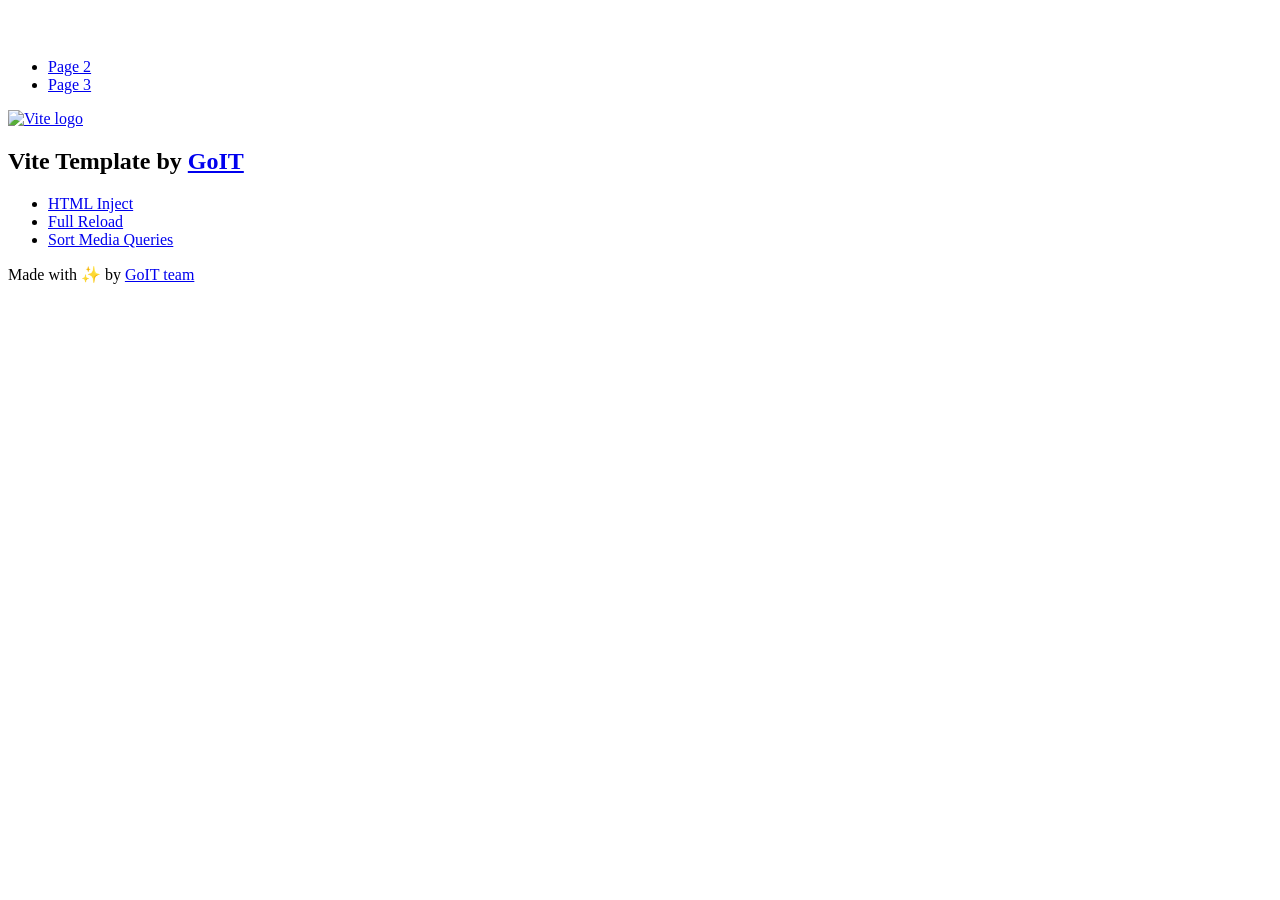
==== index.html @ 55d6ff31 "Deploying to gh-pages from @ svitlana-kukhta/goit-js-hw-11@8d55236497d3185f3f3a03932841f08f1e4d0199 " ====
<!DOCTYPE html>
<html lang="en">
  <head>
    <meta charset="UTF-8" />
    <link rel="icon" type="image/svg+xml" href="/vanilla-app-template/favicon.svg" />
    <meta name="viewport" content="width=device-width, initial-scale=1.0" />
    <title>Vanilla App Template</title>
    <script type="module" crossorigin src="/vanilla-app-template/index.js"></script>
    <link rel="stylesheet" crossorigin href="/vanilla-app-template/assets/styles-DvPDDfy5.css">
  </head>
  <body>
    <header class="header">
  <div class="container">
    <nav class="nav">
      <a class="nav-logo" href="./index.html" aria-label="Site logo">
        <svg class="nav-logo-icon" width="100" height="30">
          <use href="/vanilla-app-template/assets/sprite-E8vg0sBb.svg#logo"></use>
        </svg>
      </a>
      <ul class="nav-list">
        <li class="nav-item">
          <a class="nav-link {=$highlight-act}" href="./page-2.html">Page 2</a>
        </li>
        <li class="nav-item">
          <a class="nav-link {=$highlight-curr}" href="./page-3.html">Page 3</a>
        </li>
      </ul>
    </nav>
  </div>
</header>


    <main>
      <!-- Loads the specified .html file -->
      <section class="vite-promo">
  <div class="container">
    <div class="vite-promo-thumb">
      <a
        class="vite-promo-link"
        href="https://vitejs.dev/"
        target="_blank"
        rel="noopener noreferrer"
        aria-label="Link to Vite official website"
        title="Vite.js  build tool"
      >
        <!-- Path to images as from index.html file -->
        <img
          class="pic"
          src="/vanilla-app-template/assets/vite-logo-9o_aqrTe.png"
          alt="Vite logo"
          width="640"
          height="640"
        />
      </a>
    </div>
    <h1 class="main-title">
      <span class="main-title-gradient">Vite</span>
      Template by
      <a
        class="main-title-link"
        href="https://github.com/goitacademy/vanilla-app-template"
        target="_blank"
        rel="noopener noreferrer"
      >
        GoIT
      </a>
    </h1>
  </div>
</section>

      <article class="badges">
  <div class="container">
    <ul class="badges-list">
      <li class="badges-item">
        <a
          class="badges-link"
          href="https://www.npmjs.com/package/vite-plugin-html-inject"
          target="_blank"
          rel="noopener noreferrer"
        >
          HTML Inject
        </a>
      </li>
      <li class="badges-item">
        <a
          class="badges-link"
          href="https://www.npmjs.com/package/vite-plugin-full-reload"
          target="_blank"
          rel="noopener noreferrer"
        >
          Full Reload
        </a>
      </li>
      <li class="badges-item">
        <a
          class="badges-link"
          href="https://www.npmjs.com/package/postcss-sort-media-queries"
          target="_blank"
          rel="noopener noreferrer"
        >
          Sort Media Queries
        </a>
      </li>
    </ul>
  </div>
</article>

    </main>

    <footer class="footer">
  <div class="container">
    <p class="footer-desc">
      Made with ✨ by
      <a
        class="footer-link"
        href="https://goit.global/ua/"
        target="_blank"
        rel="noopener noreferrer"
      >
        GoIT team
      </a>
    </p>
  </div>
</footer>


  </body>
</html>
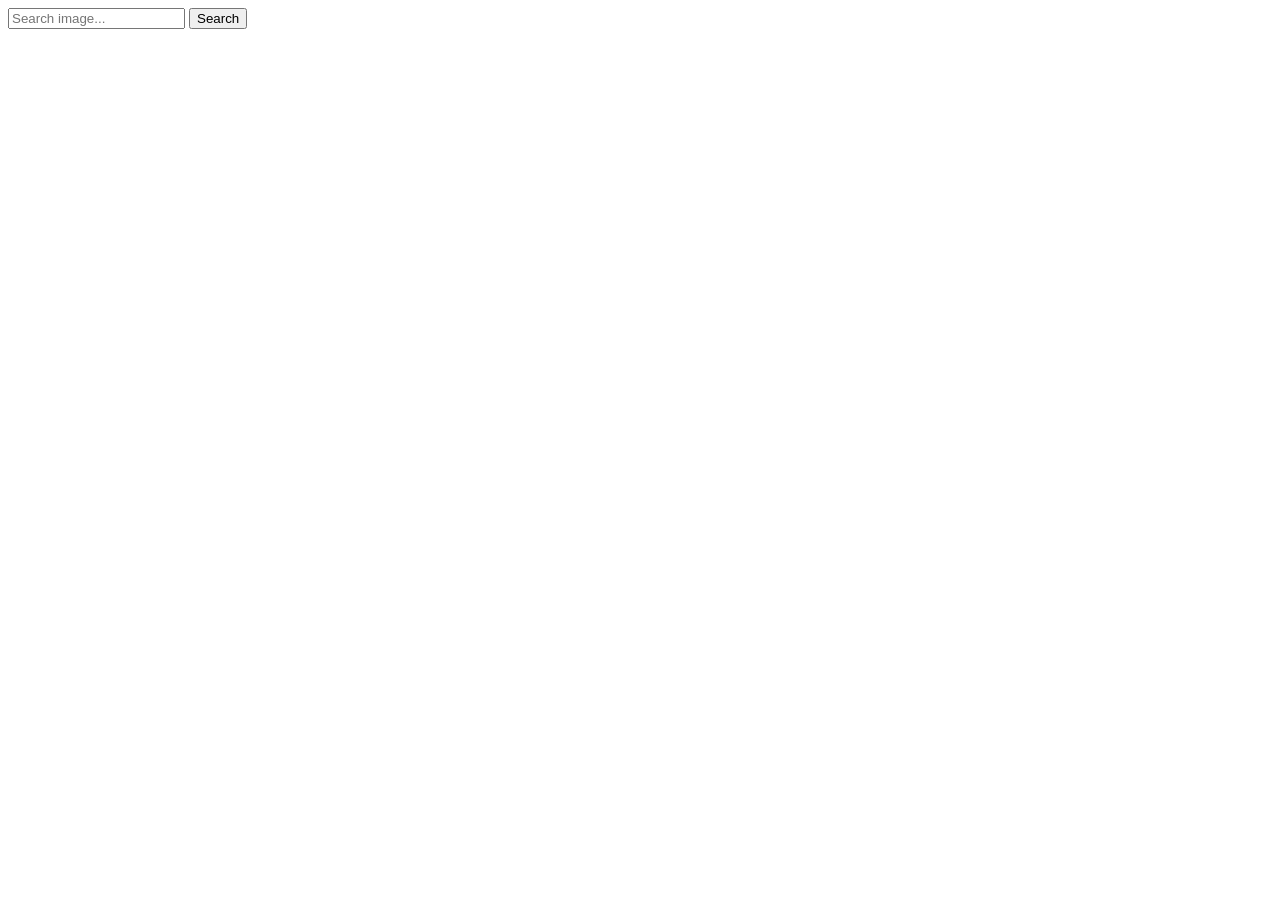
==== commit c2f3d8ca: "Deploying to gh-pages from @ svitlana-kukhta/goit-js-hw-11@3dc9bab8f156c9334e6dfa2688149a66e8b7d960 " ====
--- a/index.html
+++ b/index.html
@@ -2,127 +2,27 @@
 <html lang="en">
   <head>
     <meta charset="UTF-8" />
-    <link rel="icon" type="image/svg+xml" href="/vanilla-app-template/favicon.svg" />
+    <link rel="icon" type="image/svg+xml" href="/goit-js-hw-11/favicon.svg" />
     <meta name="viewport" content="width=device-width, initial-scale=1.0" />
     <title>Vanilla App Template</title>
-    <script type="module" crossorigin src="/vanilla-app-template/index.js"></script>
-    <link rel="stylesheet" crossorigin href="/vanilla-app-template/assets/styles-DvPDDfy5.css">
+    <script type="module" crossorigin src="/goit-js-hw-11/index.js"></script>
+    <link rel="modulepreload" crossorigin href="/goit-js-hw-11/assets/vendor-5ObWk2rO.js">
+    <link rel="stylesheet" crossorigin href="/goit-js-hw-11/assets/vendor-DumFYO8Z.css">
+    <link rel="stylesheet" crossorigin href="/goit-js-hw-11/assets/index-Q5ZPnf5j.css">
   </head>
   <body>
-    <header class="header">
-  <div class="container">
-    <nav class="nav">
-      <a class="nav-logo" href="./index.html" aria-label="Site logo">
-        <svg class="nav-logo-icon" width="100" height="30">
-          <use href="/vanilla-app-template/assets/sprite-E8vg0sBb.svg#logo"></use>
-        </svg>
-      </a>
-      <ul class="nav-list">
-        <li class="nav-item">
-          <a class="nav-link {=$highlight-act}" href="./page-2.html">Page 2</a>
-        </li>
-        <li class="nav-item">
-          <a class="nav-link {=$highlight-curr}" href="./page-3.html">Page 3</a>
-        </li>
-      </ul>
-    </nav>
-  </div>
-</header>
-
 
     <main>
-      <!-- Loads the specified .html file -->
-      <section class="vite-promo">
-  <div class="container">
-    <div class="vite-promo-thumb">
-      <a
-        class="vite-promo-link"
-        href="https://vitejs.dev/"
-        target="_blank"
-        rel="noopener noreferrer"
-        aria-label="Link to Vite official website"
-        title="Vite.js  build tool"
-      >
-        <!-- Path to images as from index.html file -->
-        <img
-          class="pic"
-          src="/vanilla-app-template/assets/vite-logo-9o_aqrTe.png"
-          alt="Vite logo"
-          width="640"
-          height="640"
-        />
-      </a>
-    </div>
-    <h1 class="main-title">
-      <span class="main-title-gradient">Vite</span>
-      Template by
-      <a
-        class="main-title-link"
-        href="https://github.com/goitacademy/vanilla-app-template"
-        target="_blank"
-        rel="noopener noreferrer"
-      >
-        GoIT
-      </a>
-    </h1>
-  </div>
-</section>
-
-      <article class="badges">
-  <div class="container">
-    <ul class="badges-list">
-      <li class="badges-item">
-        <a
-          class="badges-link"
-          href="https://www.npmjs.com/package/vite-plugin-html-inject"
-          target="_blank"
-          rel="noopener noreferrer"
-        >
-          HTML Inject
-        </a>
-      </li>
-      <li class="badges-item">
-        <a
-          class="badges-link"
-          href="https://www.npmjs.com/package/vite-plugin-full-reload"
-          target="_blank"
-          rel="noopener noreferrer"
-        >
-          Full Reload
-        </a>
-      </li>
-      <li class="badges-item">
-        <a
-          class="badges-link"
-          href="https://www.npmjs.com/package/postcss-sort-media-queries"
-          target="_blank"
-          rel="noopener noreferrer"
-        >
-          Sort Media Queries
-        </a>
-      </li>
-    </ul>
-  </div>
-</article>
-
+    
+        <input id="search-input" type="text" name="query" required placeholder="Search image..."/>
+       
+        <button class="btn" type="submit">Search</button>
+      
+ 
+      <span class="loader" style="display: none;"></span>
+      <div class="gallery"></div>
     </main>
 
-    <footer class="footer">
-  <div class="container">
-    <p class="footer-desc">
-      Made with ✨ by
-      <a
-        class="footer-link"
-        href="https://goit.global/ua/"
-        target="_blank"
-        rel="noopener noreferrer"
-      >
-        GoIT team
-      </a>
-    </p>
-  </div>
-</footer>
-
-
+   
   </body>
 </html>
